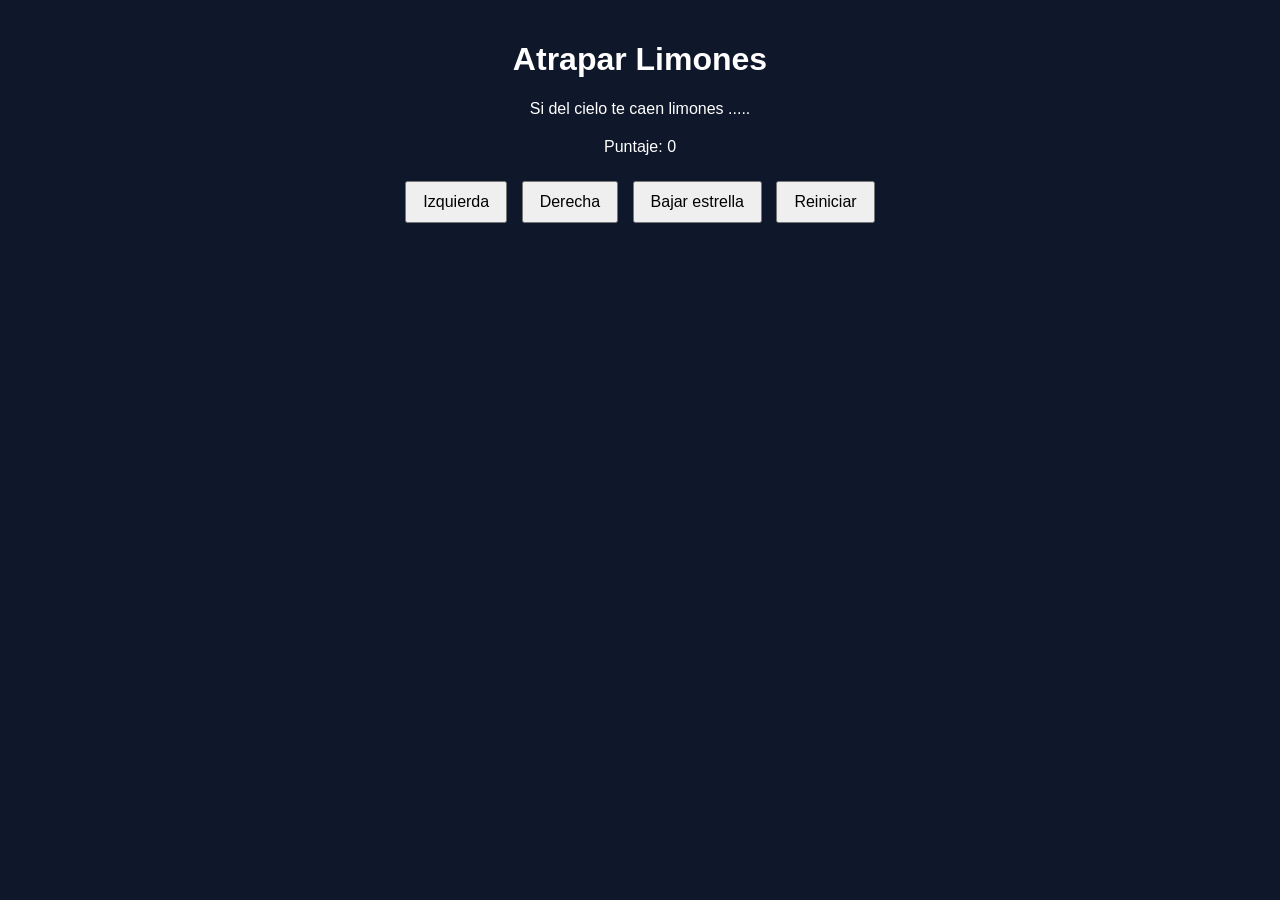
==== limones.html @ 9855f161 "feat: the style sheet was referenced" ====
<!DOCTYPE html>
<html>
<head>
  <link rel="stylesheet" href="limones.css"/>
  <title>Caza Estrellas</title>
 
 
</head>
<body>
  <div class="contenedor">
    <h1>Atrapar Limones</h1>
    <p>Si del cielo te caen limones ..... </p>
    
    <div class="panel">
      <p>Puntaje: <span id="txtPuntaje">0</span></p>
    </div>
    <div class="botones">
      <button>Izquierda</button>
      <button>Derecha</button>
      <button>Bajar estrella</button>
      <button>Reiniciar</button>
    </div>
  </div>

</body>
</html>
---- limones.css ----
body {
  font-family: Arial, sans-serif;
  background-color: #0f172a;
  color: white;
  text-align: center;
  margin: 0;
  padding: 20px;
}

.contenedor {
  max-width: 800px;
  margin: 0 auto;
}

canvas {
  background-color: #111827;
  border: 3px solid #38bdf8;
  display: block;
  margin: 20px auto;
}

.panel {
  margin: 20px 0;
}

.botones button {
  margin: 5px;
  padding: 10px 16px;
  font-size: 16px;
  cursor: pointer;
}
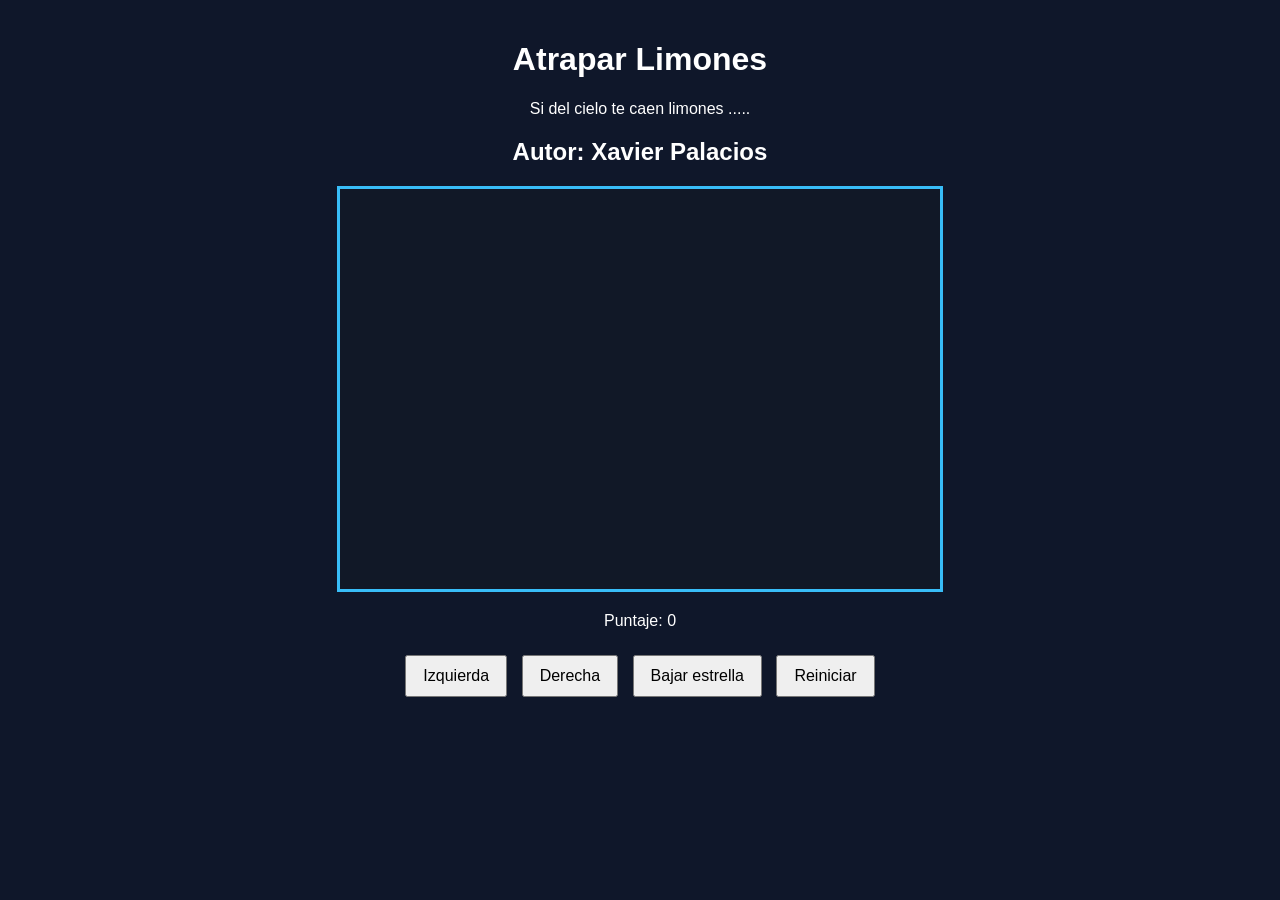
==== commit d13d8757: "feat: The author's name was added and a canvas id= areaJuego was created" ====
--- a/limones.html
+++ b/limones.html
@@ -10,7 +10,8 @@
   <div class="contenedor">
     <h1>Atrapar Limones</h1>
     <p>Si del cielo te caen limones ..... </p>
-    
+    <h2>Autor: Xavier Palacios</h2>
+    <canvas id="areaJuego" width="600px" height="400px"></canvas>
     <div class="panel">
       <p>Puntaje: <span id="txtPuntaje">0</span></p>
     </div>
@@ -21,6 +22,6 @@
       <button>Reiniciar</button>
     </div>
   </div>
-
+  <script src="limones.js"></script>
 </body>
 </html>
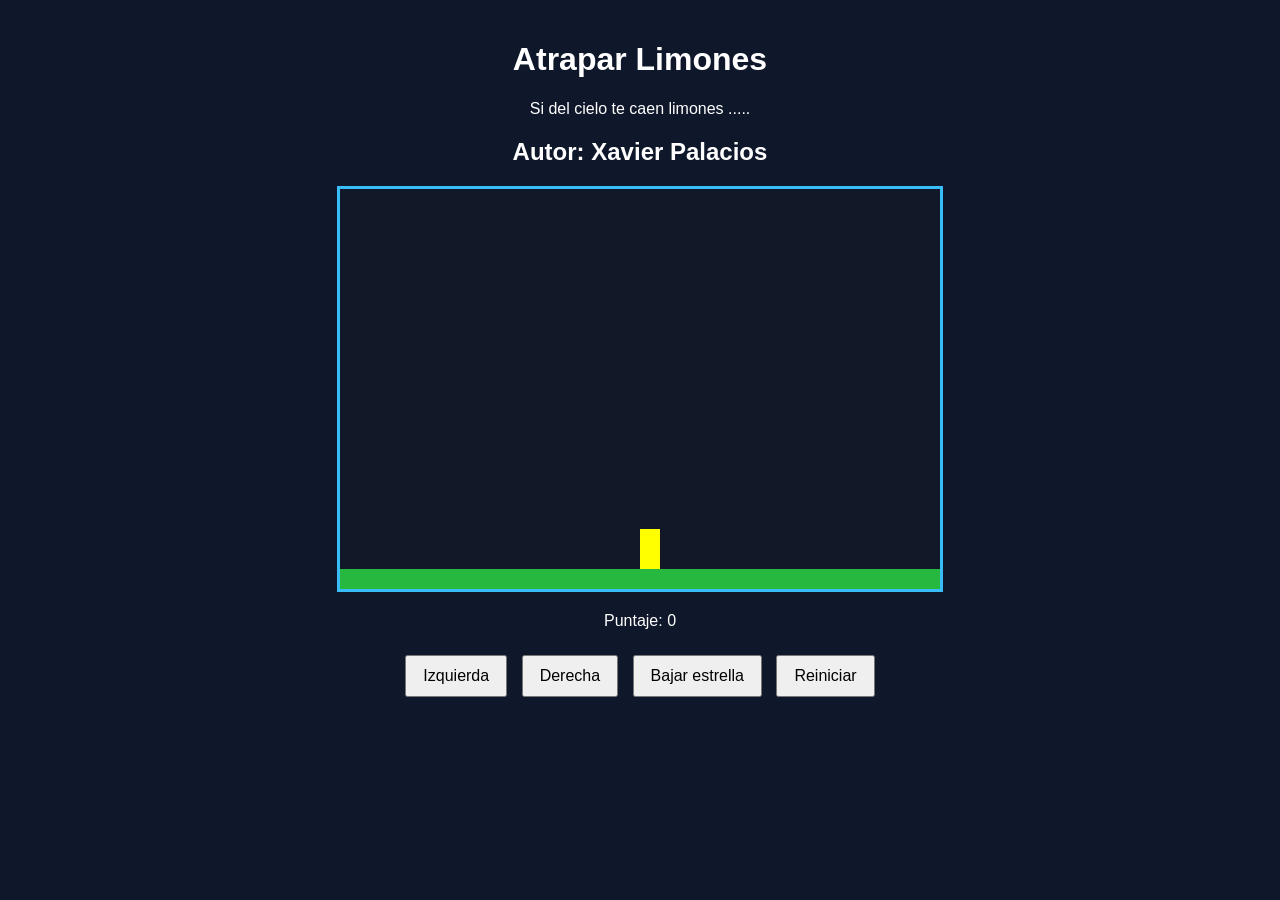
==== commit 1549fab3: "fix: The spelling of the function AlTO_PERsonAJE was corrected to ALTO_PERSONAJE" ====
--- a/limones.html
+++ b/limones.html
@@ -6,7 +6,7 @@
  
  
 </head>
-<body>
+<body onload="iniciarJuego()">
   <div class="contenedor">
     <h1>Atrapar Limones</h1>
     <p>Si del cielo te caen limones ..... </p>
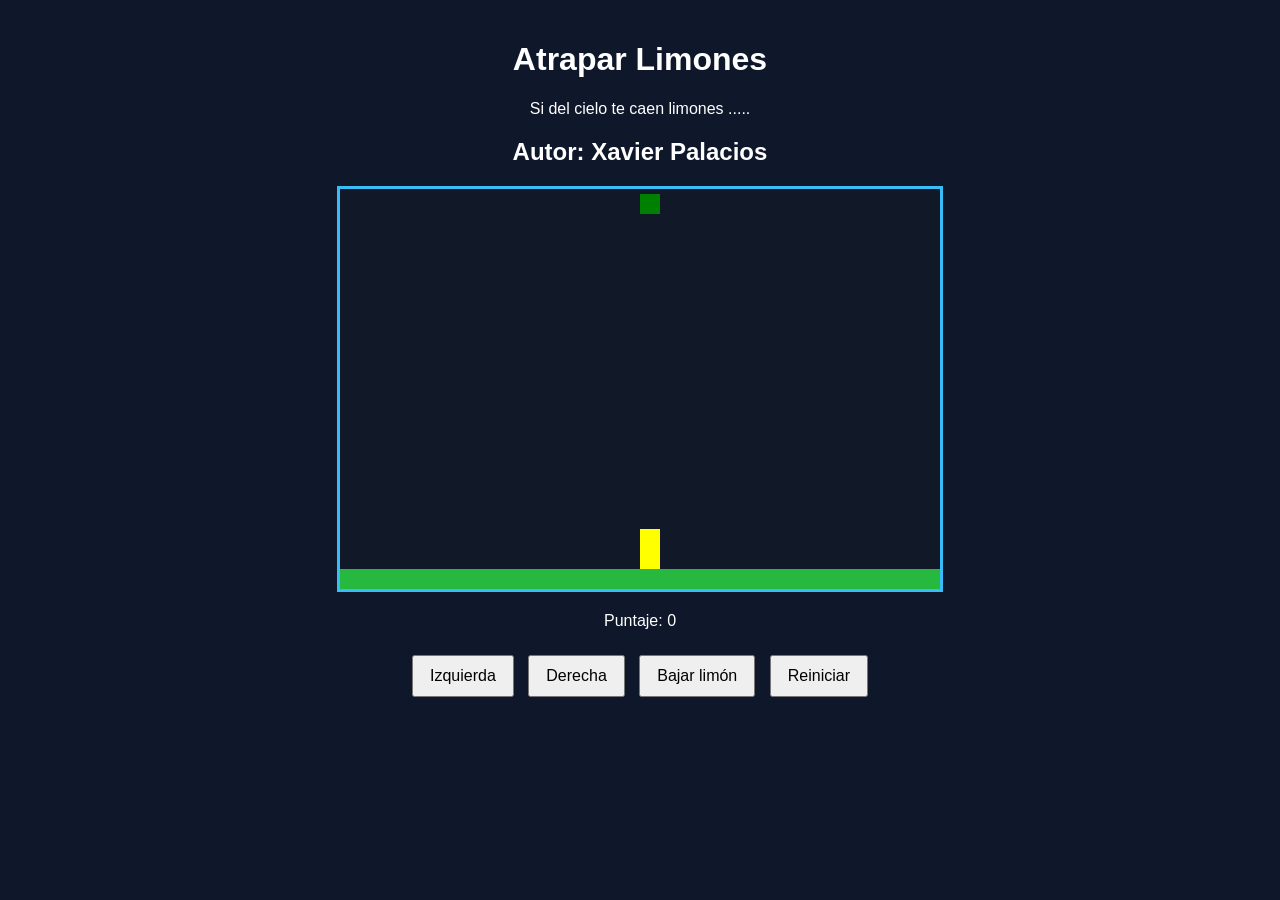
==== commit 5b9349de: "feat:The functions dibujarLimon and bajarLimon were created" ====
--- a/limones.html
+++ b/limones.html
@@ -16,9 +16,9 @@
       <p>Puntaje: <span id="txtPuntaje">0</span></p>
     </div>
     <div class="botones">
-      <button>Izquierda</button>
-      <button>Derecha</button>
-      <button>Bajar estrella</button>
+      <button onclick="moverIzquierda()">Izquierda</button>
+      <button onclick="moverDerecha()">Derecha</button>
+      <button onclick="bajarLimon()">Bajar limón</button>
       <button>Reiniciar</button>
     </div>
   </div>
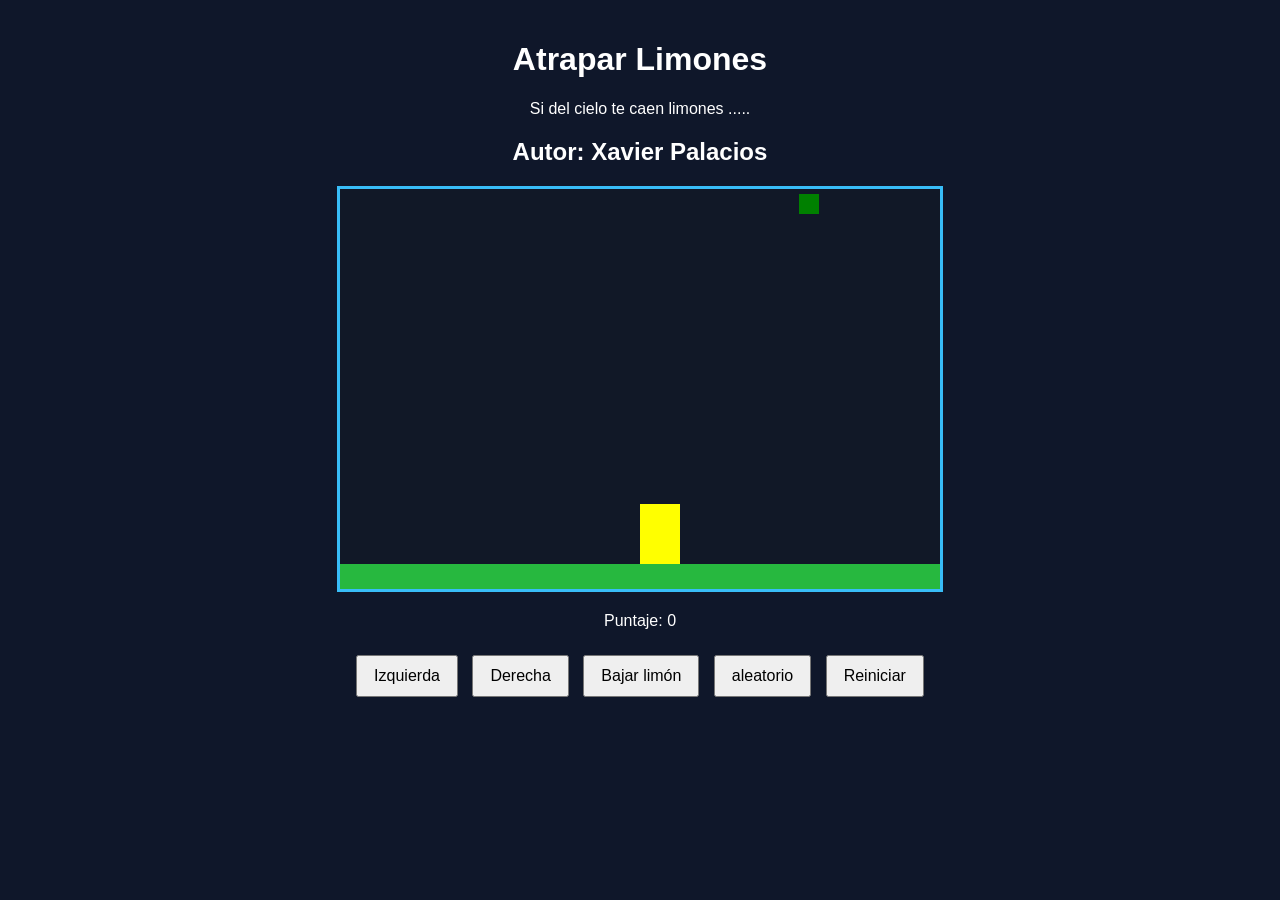
==== commit 6e0c22cf: "feat:The functions generarAleatorio and aparecerLimon were created" ====
--- a/limones.html
+++ b/limones.html
@@ -19,6 +19,7 @@
       <button onclick="moverIzquierda()">Izquierda</button>
       <button onclick="moverDerecha()">Derecha</button>
       <button onclick="bajarLimon()">Bajar limón</button>
+      <button onclick="probarGenerarAleatorio()">aleatorio</button>
       <button>Reiniciar</button>
     </div>
   </div>
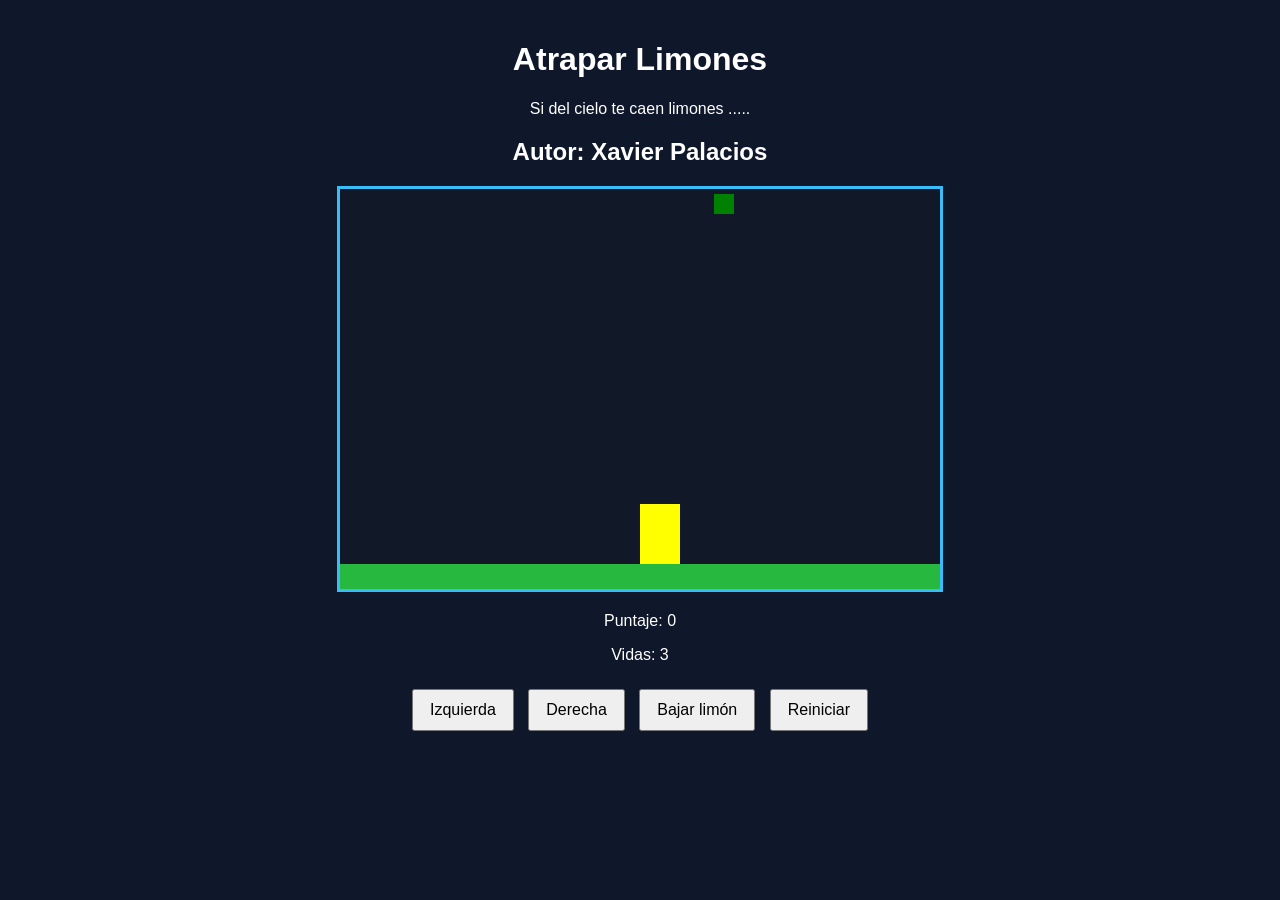
==== commit f00020ea: "feat: vidas and puntaje variables were created, and the detectarPiso function was created refactor: " ====
--- a/limones.html
+++ b/limones.html
@@ -14,12 +14,12 @@
     <canvas id="areaJuego" width="600px" height="400px"></canvas>
     <div class="panel">
       <p>Puntaje: <span id="txtPuntaje">0</span></p>
+      <p>Vidas: <span id="txtVida">3</span></p>
     </div>
     <div class="botones">
       <button onclick="moverIzquierda()">Izquierda</button>
       <button onclick="moverDerecha()">Derecha</button>
       <button onclick="bajarLimon()">Bajar limón</button>
-      <button onclick="probarGenerarAleatorio()">aleatorio</button>
       <button>Reiniciar</button>
     </div>
   </div>
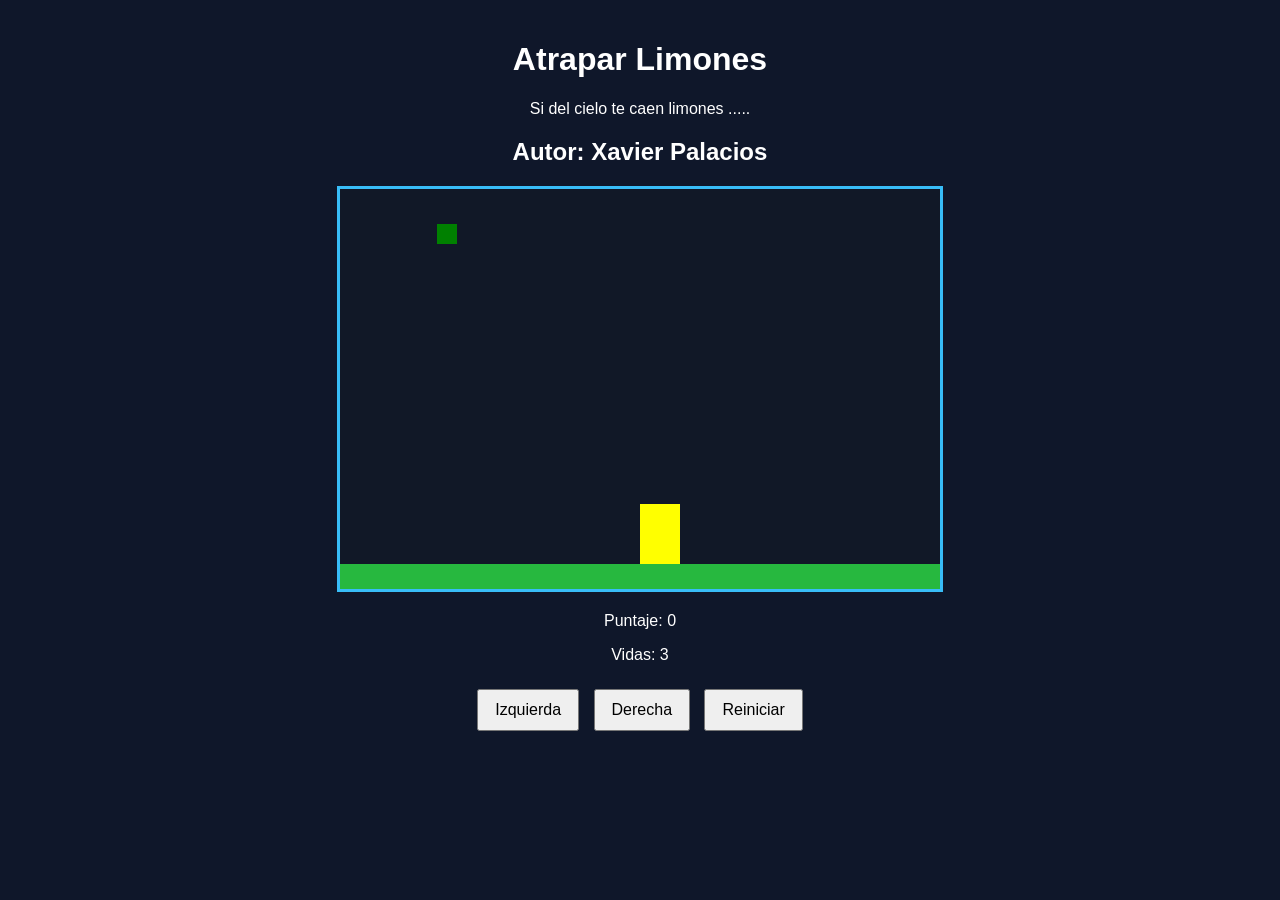
==== commit 096241f4: "feat:The function bajarLimon was initialized in the function iniciarJuego refactor:The bajar limon b" ====
--- a/limones.html
+++ b/limones.html
@@ -19,7 +19,7 @@
     <div class="botones">
       <button onclick="moverIzquierda()">Izquierda</button>
       <button onclick="moverDerecha()">Derecha</button>
-      <button onclick="bajarLimon()">Bajar limón</button>
+      
       <button>Reiniciar</button>
     </div>
   </div>
